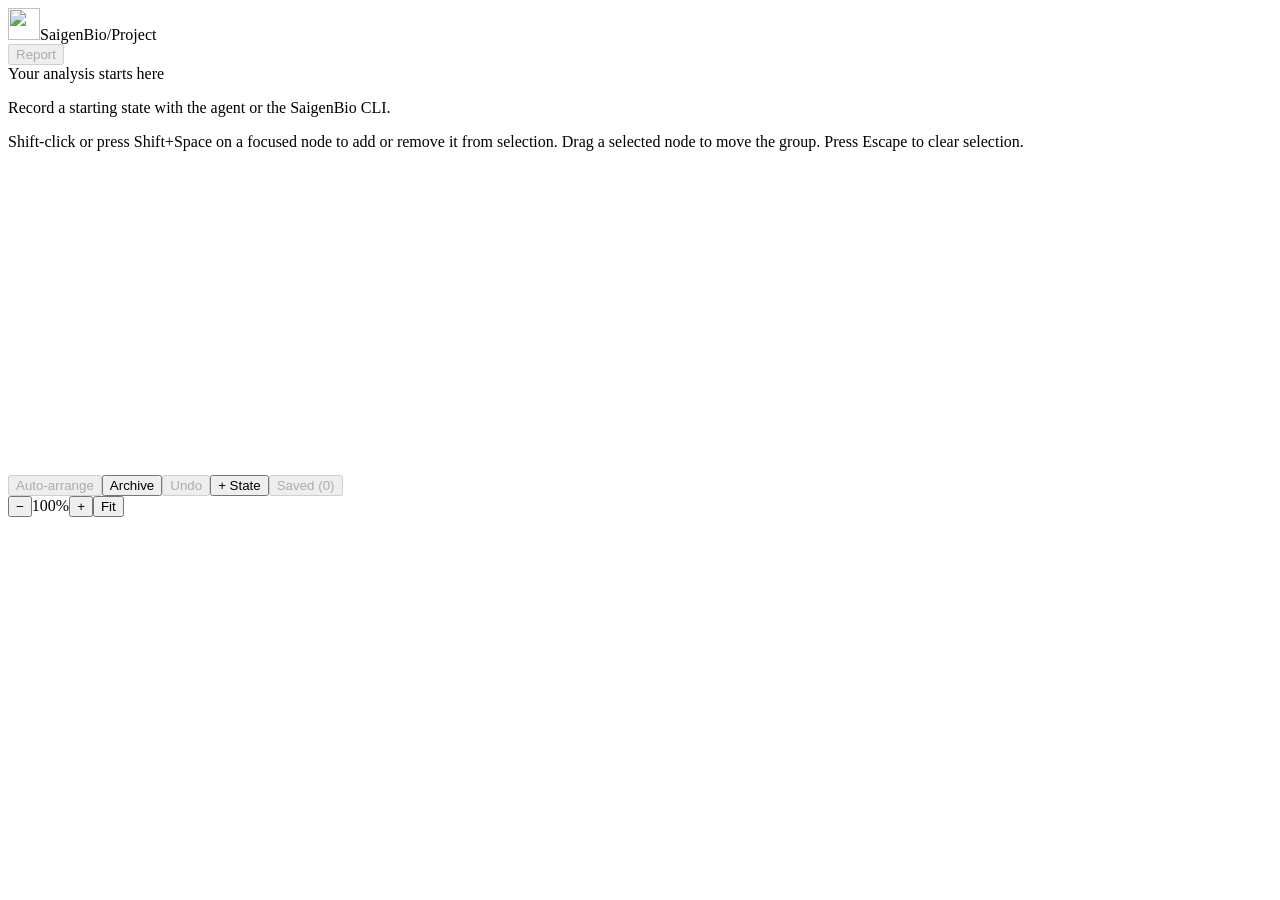
==== ui/index.html @ a232a447 "Preview collapsed analysis groups on hover Refs #76" ====
<!doctype html>
<html lang="en"><head><meta charset="utf-8"><meta name="viewport" content="width=device-width,initial-scale=1"><meta name="color-scheme" content="light"><title>SaigenBio</title><link rel="icon" href="/favicon.ico" sizes="16x16 32x32 48x48"><link rel="icon" type="image/png" sizes="32x32" href="/assets/favicon-32.png"><link rel="icon" type="image/svg+xml" sizes="any" href="/assets/favicon.svg"><link rel="stylesheet" href="/style.css"><script defer src="/geometry.js"></script><script defer src="/analysis-groups.js"></script><script defer src="/group-preview.js"></script><script defer src="/paths.js"></script><script defer src="/api.js"></script><script defer src="/reports.js"></script><script defer src="/workflows.js"></script><script defer src="/reconstruction.js"></script><script defer src="/verification.js"></script><script defer src="/story.js"></script><script defer src="/details.js"></script><script defer src="/explanation-editor.js"></script><script defer src="/detail-controller.js"></script><script defer src="/app.js"></script></head><body>
<header id="topbar">
  <div class="project"><span class="brand"><img class="brand-logo" src="/assets/favicon.svg" width="32" height="32" alt="" aria-hidden="true">SaigenBio</span><span class="slash">/</span><span class="project-name">Project</span></div>
  <div class="header-actions"><span id="connection" role="status" hidden></span><button id="report-toggle" aria-pressed="false" disabled>Report</button></div>
</header>
<main id="flow-view">
  <p id="reconstruction-notice" hidden>Reconstruction review pending · inspect states, relationships and evidence in details.</p><div id="intro"><div class="eyebrow">Your analysis starts here</div><p>Record a starting state with the agent or the SaigenBio CLI.</p></div>
  <p id="selection-help" class="visually-hidden">Shift-click or press Shift+Space on a focused node to add or remove it from selection. Drag a selected node to move the group. Press Escape to clear selection.</p>
  <div id="selection-status" class="visually-hidden" role="status" aria-live="polite" aria-atomic="true"></div>
  <div id="pipeline-banner" hidden><label for="pipeline-session">Select pipeline results</label><select id="pipeline-session" aria-label="Agent request"></select><button id="use-pipeline-targets" class="outline">Use selected results</button></div>
  <div id="viewport" class="editing" aria-label="Analysis flow. Drag the background to pan; scroll to zoom.">
    <div id="scene"><svg id="edges" aria-label="Analysis actions"></svg><div id="workflow-labels"></div><svg id="alignment-guides" aria-hidden="true"></svg><div id="nodes"></div></div>
  </div>
  <div id="report-tools" hidden><span id="report-count">Select states in report order</span><select id="report-template" aria-label="Report format"><option value="results-summary">Results summary</option><option value="analysis-notebook" selected>Analysis notebook</option><option value="reproducibility-appendix">Reproducibility appendix</option></select><button id="report-create" disabled>Preview contents</button><button id="report-cancel">Cancel</button></div>
  <div id="edit-tools"><div id="canvas-view-switch" role="group" aria-label="Canvas view" hidden><button id="view-groups" type="button" aria-pressed="true">Groups</button><button id="view-individual" type="button" aria-pressed="false">Individual nodes</button></div><button id="auto-arrange" class="outline" disabled>Auto-arrange</button><button id="open-archive" class="outline">Archive</button><button id="undo" class="outline" disabled>Undo</button><button id="add-state" class="outline">+ State</button><button id="saved-toggle" class="outline" aria-pressed="false" disabled>Saved (0)</button></div>
  <div id="saved-empty" hidden><p>No saved nodes yet.</p><button id="show-all-nodes" class="outline">Show all nodes</button></div>
  <div class="canvas-controls"><button id="zoom-out" aria-label="Zoom out">−</button><span id="zoom-label">100%</span><button id="zoom-in" aria-label="Zoom in">+</button><button id="fit">Fit</button></div>
</main>
<main id="detail-view" hidden><div id="detail-content"></div></main>
<div id="selection-tools" role="toolbar" aria-label="Canvas selection" hidden><span id="selection-count" hidden></span><span id="group-selection-hint" hidden>Drag to move together</span><button id="create-pipeline" aria-haspopup="dialog">Create pipeline…</button><span id="single-selection-actions"><button data-edit-action="edit">Edit</button><span class="separator"></span><button data-edit-action="branch">+ Branch</button><button data-edit-action="connect">Connect →</button></span></div>
<aside id="preview" hidden aria-label="State preview"></aside>
<aside id="group-preview" popover="manual" aria-labelledby="group-preview-title" hidden>
  <header class="group-preview-header">
    <div><h2 id="group-preview-title"></h2><p class="group-preview-count"></p></div>
    <button type="button" class="preview-open" data-open-group>Open group <span aria-hidden="true">→</span></button>
    <button type="button" class="group-preview-close" data-close-group-preview aria-label="Close group preview">×</button>
  </header>
  <span class="visually-hidden" id="group-preview-instructions">Tab to the group preview. Escape closes it.</span>
  <div class="group-preview-graph" role="region" aria-label="Internal graph">
    <div class="group-preview-scene"><div class="group-preview-stage"></div></div>
  </div>
</aside>
<aside id="action-preview" hidden aria-label="Action details"></aside>
<dialog id="editor"><form id="editor-form"><div class="modal-top"><h2 id="editor-title">Edit state</h2><button type="button" id="close-editor" aria-label="Close editor">×</button></div><div id="editor-fields"></div><p id="form-error" role="alert"></p><p class="edit-notice">Edits are saved to this project. Plans do not run commands.</p><div class="modal-bottom"><button type="button" class="remove" id="delete-item" hidden>Delete</button><button type="button" class="quiet" id="cancel-editor">Cancel</button><button class="primary" type="submit">Save</button></div></form></dialog>
<dialog id="pipeline-dialog" aria-labelledby="pipeline-title"><div class="modal-top"><h2 id="pipeline-title">Create pipeline</h2><button id="close-pipeline" aria-label="Close pipeline">×</button></div><form id="pipeline-form"><div id="pipeline-targets"></div><p id="pipeline-error" role="alert"></p><div class="modal-bottom"><button id="prepare-pipeline" class="primary" type="submit">Use selected results</button></div></form></dialog>
<dialog id="groups-dialog" aria-labelledby="groups-title"><div class="modal-top"><h2 id="groups-title">Underlying dependencies</h2><button id="close-groups" aria-label="Close dependencies">×</button></div><div id="groups-body"></div></dialog>
<dialog id="archive-dialog" aria-labelledby="archive-title"><div class="modal-top"><h2 id="archive-title">Archived work</h2><button id="close-archive" aria-label="Close archive">×</button></div><div id="archive-body"></div></dialog>
<dialog id="explanation-dialog" aria-labelledby="explanation-title"><form id="explanation-form"><div class="modal-top"><h2 id="explanation-title">Add explanation</h2><button type="button" id="close-explanation" aria-label="Close explanation">×</button></div><div id="explanation-fields"></div><p id="explanation-error" role="alert"></p><p class="edit-notice">Saved as a new attributed statement. Earlier versions and execution facts remain in history.</p><div class="modal-bottom"><button class="primary" type="submit">Record explanation</button></div></form></dialog>
<div id="toast" role="status" hidden></div>
<dialog id="artifact-dialog"><div class="modal-top"><h2 id="artifact-title">File</h2><button id="close-artifact" aria-label="Close file preview">×</button></div><div id="artifact-body"></div></dialog>
<aside id="report-progress" aria-label="Report generation" hidden><div class="report-progress-heading"><span class="report-spinner" aria-hidden="true"></span><strong id="report-status" role="status" aria-live="polite" aria-atomic="true"></strong></div><p id="report-error" role="alert"></p><button id="report-pdf" class="primary" hidden><span aria-hidden="true">↓</span> Download PDF</button><div class="report-progress-actions"><button id="report-source" hidden>Source bundle</button><button id="report-log" hidden>Download render log</button><button id="report-dismiss">Close</button></div></aside>
<dialog id="report-preview" aria-labelledby="report-preview-title"><div class="modal-top"><h2 id="report-preview-title">Report contents</h2><button id="report-preview-close" aria-label="Close report preview">×</button></div><div id="report-preview-body"></div><div class="modal-bottom"><button id="report-export" class="primary">Generate PDF</button></div></dialog>
</body></html>
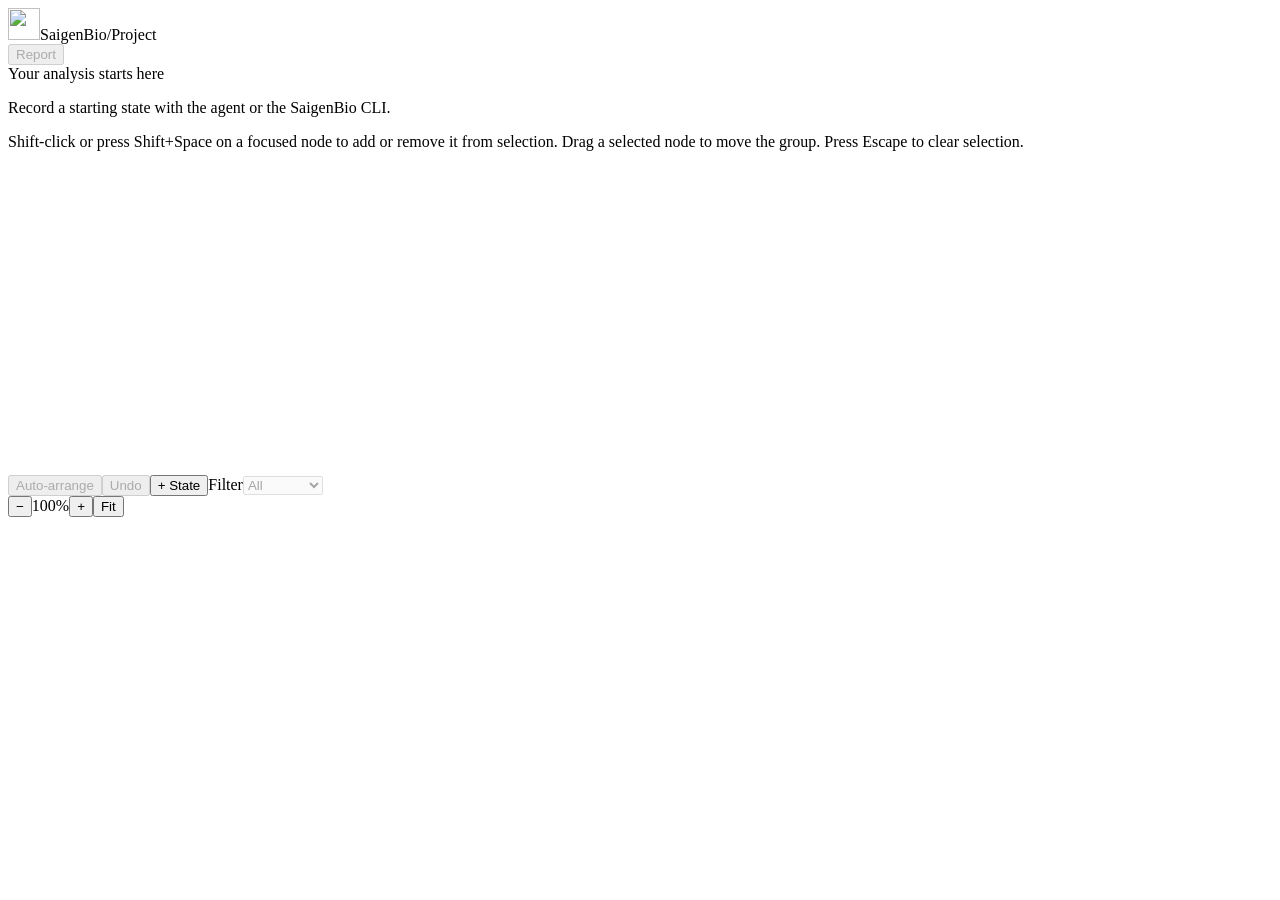
==== commit 8e78fe7f: "Simplify canvas pipeline selection, group spacing, and filters Refs #81, #82, and #83" ====
--- a/ui/index.html
+++ b/ui/index.html
@@ -13,12 +13,12 @@
     <div id="scene"><svg id="edges" aria-label="Analysis actions"></svg><div id="workflow-labels"></div><svg id="alignment-guides" aria-hidden="true"></svg><div id="nodes"></div></div>
   </div>
   <div id="report-tools" hidden><span id="report-count">Select states in report order</span><select id="report-template" aria-label="Report format"><option value="results-summary">Results summary</option><option value="analysis-notebook" selected>Analysis notebook</option><option value="reproducibility-appendix">Reproducibility appendix</option></select><button id="report-create" disabled>Preview contents</button><button id="report-cancel">Cancel</button></div>
-  <div id="edit-tools"><div id="canvas-view-switch" role="group" aria-label="Canvas view" hidden><button id="view-groups" type="button" aria-pressed="true">Groups</button><button id="view-individual" type="button" aria-pressed="false">Individual nodes</button></div><button id="auto-arrange" class="outline" disabled>Auto-arrange</button><button id="open-archive" class="outline">Archive</button><button id="undo" class="outline" disabled>Undo</button><button id="add-state" class="outline">+ State</button><button id="saved-toggle" class="outline" aria-pressed="false" disabled>Saved (0)</button></div>
+  <div id="edit-tools"><div id="canvas-view-switch" role="group" aria-label="Canvas view" hidden><button id="view-groups" type="button" aria-pressed="true">Groups</button><button id="view-individual" type="button" aria-pressed="false">Individual nodes</button></div><button id="auto-arrange" class="outline" disabled>Auto-arrange</button><button id="undo" class="outline" disabled>Undo</button><button id="add-state" class="outline">+ State</button><label id="canvas-filter-control" class="outline">Filter<select id="canvas-filter" disabled><option value="all">All</option><option id="filter-saved" value="saved">Saved (0)</option><option value="archived">Archived</option></select></label></div>
   <div id="saved-empty" hidden><p>No saved nodes yet.</p><button id="show-all-nodes" class="outline">Show all nodes</button></div>
   <div class="canvas-controls"><button id="zoom-out" aria-label="Zoom out">−</button><span id="zoom-label">100%</span><button id="zoom-in" aria-label="Zoom in">+</button><button id="fit">Fit</button></div>
 </main>
 <main id="detail-view" hidden><div id="detail-content"></div></main>
-<div id="selection-tools" role="toolbar" aria-label="Canvas selection" hidden><span id="selection-count" hidden></span><span id="group-selection-hint" hidden>Drag to move together</span><button id="create-pipeline" aria-haspopup="dialog">Create pipeline…</button><span id="single-selection-actions"><button data-edit-action="edit">Edit</button><span class="separator"></span><button data-edit-action="branch">+ Branch</button><button data-edit-action="connect">Connect →</button></span></div>
+<div id="selection-tools" role="toolbar" aria-label="Canvas selection" hidden><span id="selection-count" hidden></span><span id="group-selection-hint" hidden>Drag to move together</span><button id="copy-node-ids" type="button">Copy node IDs</button><span id="single-selection-actions"><button data-edit-action="edit">Edit</button><span class="separator"></span><button data-edit-action="branch">+ Branch</button><button data-edit-action="connect">Connect →</button></span></div>
 <aside id="preview" hidden aria-label="State preview"></aside>
 <aside id="group-preview" popover="manual" aria-labelledby="group-preview-title" hidden>
   <header class="group-preview-header">
@@ -33,7 +33,7 @@
 </aside>
 <aside id="action-preview" hidden aria-label="Action details"></aside>
 <dialog id="editor"><form id="editor-form"><div class="modal-top"><h2 id="editor-title">Edit state</h2><button type="button" id="close-editor" aria-label="Close editor">×</button></div><div id="editor-fields"></div><p id="form-error" role="alert"></p><p class="edit-notice">Edits are saved to this project. Plans do not run commands.</p><div class="modal-bottom"><button type="button" class="remove" id="delete-item" hidden>Delete</button><button type="button" class="quiet" id="cancel-editor">Cancel</button><button class="primary" type="submit">Save</button></div></form></dialog>
-<dialog id="pipeline-dialog" aria-labelledby="pipeline-title"><div class="modal-top"><h2 id="pipeline-title">Create pipeline</h2><button id="close-pipeline" aria-label="Close pipeline">×</button></div><form id="pipeline-form"><div id="pipeline-targets"></div><p id="pipeline-error" role="alert"></p><div class="modal-bottom"><button id="prepare-pipeline" class="primary" type="submit">Use selected results</button></div></form></dialog>
+<dialog id="node-ids-dialog" aria-labelledby="node-ids-title"><div class="modal-top"><h2 id="node-ids-title">Selected node IDs</h2><button id="close-node-ids" aria-label="Close node IDs">×</button></div><textarea id="node-ids-text" aria-label="Selected node IDs" readonly rows="6"></textarea></dialog>
 <dialog id="groups-dialog" aria-labelledby="groups-title"><div class="modal-top"><h2 id="groups-title">Underlying dependencies</h2><button id="close-groups" aria-label="Close dependencies">×</button></div><div id="groups-body"></div></dialog>
 <dialog id="archive-dialog" aria-labelledby="archive-title"><div class="modal-top"><h2 id="archive-title">Archived work</h2><button id="close-archive" aria-label="Close archive">×</button></div><div id="archive-body"></div></dialog>
 <dialog id="explanation-dialog" aria-labelledby="explanation-title"><form id="explanation-form"><div class="modal-top"><h2 id="explanation-title">Add explanation</h2><button type="button" id="close-explanation" aria-label="Close explanation">×</button></div><div id="explanation-fields"></div><p id="explanation-error" role="alert"></p><p class="edit-notice">Saved as a new attributed statement. Earlier versions and execution facts remain in history.</p><div class="modal-bottom"><button class="primary" type="submit">Record explanation</button></div></form></dialog>
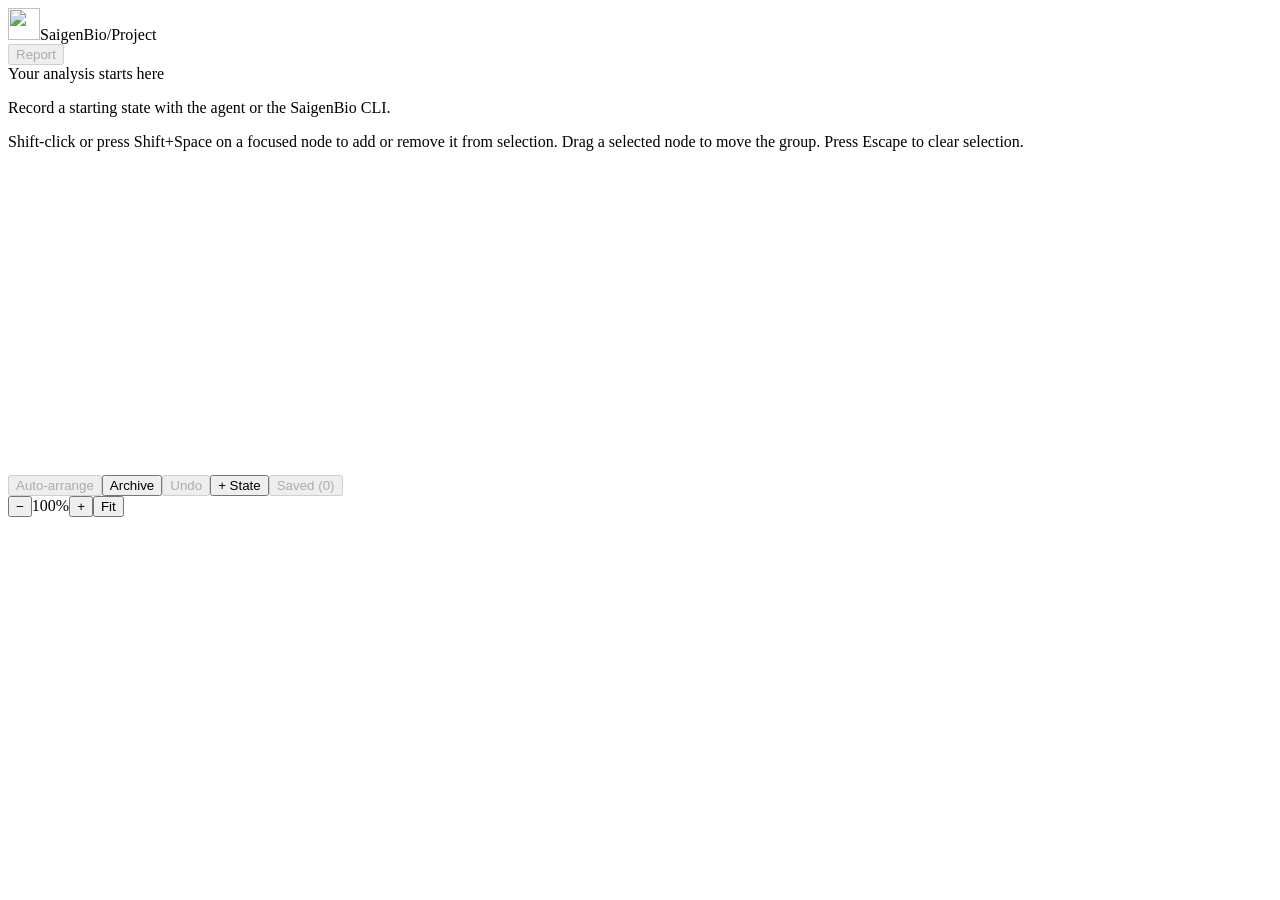
==== commit 150f7f04: "Merge pull request #80 from khan-lab/feat/dedicated-group-view Show previews and bookmarks in a dedi" ====
--- a/ui/index.html
+++ b/ui/index.html
@@ -12,13 +12,14 @@
   <div id="viewport" class="editing" aria-label="Analysis flow. Drag the background to pan; scroll to zoom.">
     <div id="scene"><svg id="edges" aria-label="Analysis actions"></svg><div id="workflow-labels"></div><svg id="alignment-guides" aria-hidden="true"></svg><div id="nodes"></div></div>
   </div>
+  <div id="group-view-bar" hidden><button id="back-to-canvas" class="outline" type="button">← Back to canvas</button><h1 id="group-view-title"></h1></div>
   <div id="report-tools" hidden><span id="report-count">Select states in report order</span><select id="report-template" aria-label="Report format"><option value="results-summary">Results summary</option><option value="analysis-notebook" selected>Analysis notebook</option><option value="reproducibility-appendix">Reproducibility appendix</option></select><button id="report-create" disabled>Preview contents</button><button id="report-cancel">Cancel</button></div>
-  <div id="edit-tools"><div id="canvas-view-switch" role="group" aria-label="Canvas view" hidden><button id="view-groups" type="button" aria-pressed="true">Groups</button><button id="view-individual" type="button" aria-pressed="false">Individual nodes</button></div><button id="auto-arrange" class="outline" disabled>Auto-arrange</button><button id="undo" class="outline" disabled>Undo</button><button id="add-state" class="outline">+ State</button><label id="canvas-filter-control" class="outline">Filter<select id="canvas-filter" disabled><option value="all">All</option><option id="filter-saved" value="saved">Saved (0)</option><option value="archived">Archived</option></select></label></div>
+  <div id="edit-tools"><div id="canvas-view-switch" role="group" aria-label="Canvas view" hidden><button id="view-groups" type="button" aria-pressed="true">Groups</button><button id="view-individual" type="button" aria-pressed="false">Individual nodes</button></div><button id="auto-arrange" class="outline" disabled>Auto-arrange</button><button id="open-archive" class="outline">Archive</button><button id="undo" class="outline" disabled>Undo</button><button id="add-state" class="outline">+ State</button><button id="saved-toggle" class="outline" aria-pressed="false" disabled>Saved (0)</button></div>
   <div id="saved-empty" hidden><p>No saved nodes yet.</p><button id="show-all-nodes" class="outline">Show all nodes</button></div>
   <div class="canvas-controls"><button id="zoom-out" aria-label="Zoom out">−</button><span id="zoom-label">100%</span><button id="zoom-in" aria-label="Zoom in">+</button><button id="fit">Fit</button></div>
 </main>
 <main id="detail-view" hidden><div id="detail-content"></div></main>
-<div id="selection-tools" role="toolbar" aria-label="Canvas selection" hidden><span id="selection-count" hidden></span><span id="group-selection-hint" hidden>Drag to move together</span><button id="copy-node-ids" type="button">Copy node IDs</button><span id="single-selection-actions"><button data-edit-action="edit">Edit</button><span class="separator"></span><button data-edit-action="branch">+ Branch</button><button data-edit-action="connect">Connect →</button></span></div>
+<div id="selection-tools" role="toolbar" aria-label="Canvas selection" hidden><span id="selection-count" hidden></span><span id="group-selection-hint" hidden>Drag to move together</span><button id="create-pipeline" aria-haspopup="dialog">Create pipeline…</button><span id="single-selection-actions"><button data-edit-action="edit">Edit</button><span class="separator"></span><button data-edit-action="branch">+ Branch</button><button data-edit-action="connect">Connect →</button></span></div>
 <aside id="preview" hidden aria-label="State preview"></aside>
 <aside id="group-preview" popover="manual" aria-labelledby="group-preview-title" hidden>
   <header class="group-preview-header">
@@ -33,7 +34,7 @@
 </aside>
 <aside id="action-preview" hidden aria-label="Action details"></aside>
 <dialog id="editor"><form id="editor-form"><div class="modal-top"><h2 id="editor-title">Edit state</h2><button type="button" id="close-editor" aria-label="Close editor">×</button></div><div id="editor-fields"></div><p id="form-error" role="alert"></p><p class="edit-notice">Edits are saved to this project. Plans do not run commands.</p><div class="modal-bottom"><button type="button" class="remove" id="delete-item" hidden>Delete</button><button type="button" class="quiet" id="cancel-editor">Cancel</button><button class="primary" type="submit">Save</button></div></form></dialog>
-<dialog id="node-ids-dialog" aria-labelledby="node-ids-title"><div class="modal-top"><h2 id="node-ids-title">Selected node IDs</h2><button id="close-node-ids" aria-label="Close node IDs">×</button></div><textarea id="node-ids-text" aria-label="Selected node IDs" readonly rows="6"></textarea></dialog>
+<dialog id="pipeline-dialog" aria-labelledby="pipeline-title"><div class="modal-top"><h2 id="pipeline-title">Create pipeline</h2><button id="close-pipeline" aria-label="Close pipeline">×</button></div><form id="pipeline-form"><div id="pipeline-targets"></div><p id="pipeline-error" role="alert"></p><div class="modal-bottom"><button id="prepare-pipeline" class="primary" type="submit">Use selected results</button></div></form></dialog>
 <dialog id="groups-dialog" aria-labelledby="groups-title"><div class="modal-top"><h2 id="groups-title">Underlying dependencies</h2><button id="close-groups" aria-label="Close dependencies">×</button></div><div id="groups-body"></div></dialog>
 <dialog id="archive-dialog" aria-labelledby="archive-title"><div class="modal-top"><h2 id="archive-title">Archived work</h2><button id="close-archive" aria-label="Close archive">×</button></div><div id="archive-body"></div></dialog>
 <dialog id="explanation-dialog" aria-labelledby="explanation-title"><form id="explanation-form"><div class="modal-top"><h2 id="explanation-title">Add explanation</h2><button type="button" id="close-explanation" aria-label="Close explanation">×</button></div><div id="explanation-fields"></div><p id="explanation-error" role="alert"></p><p class="edit-notice">Saved as a new attributed statement. Earlier versions and execution facts remain in history.</p><div class="modal-bottom"><button class="primary" type="submit">Record explanation</button></div></form></dialog>
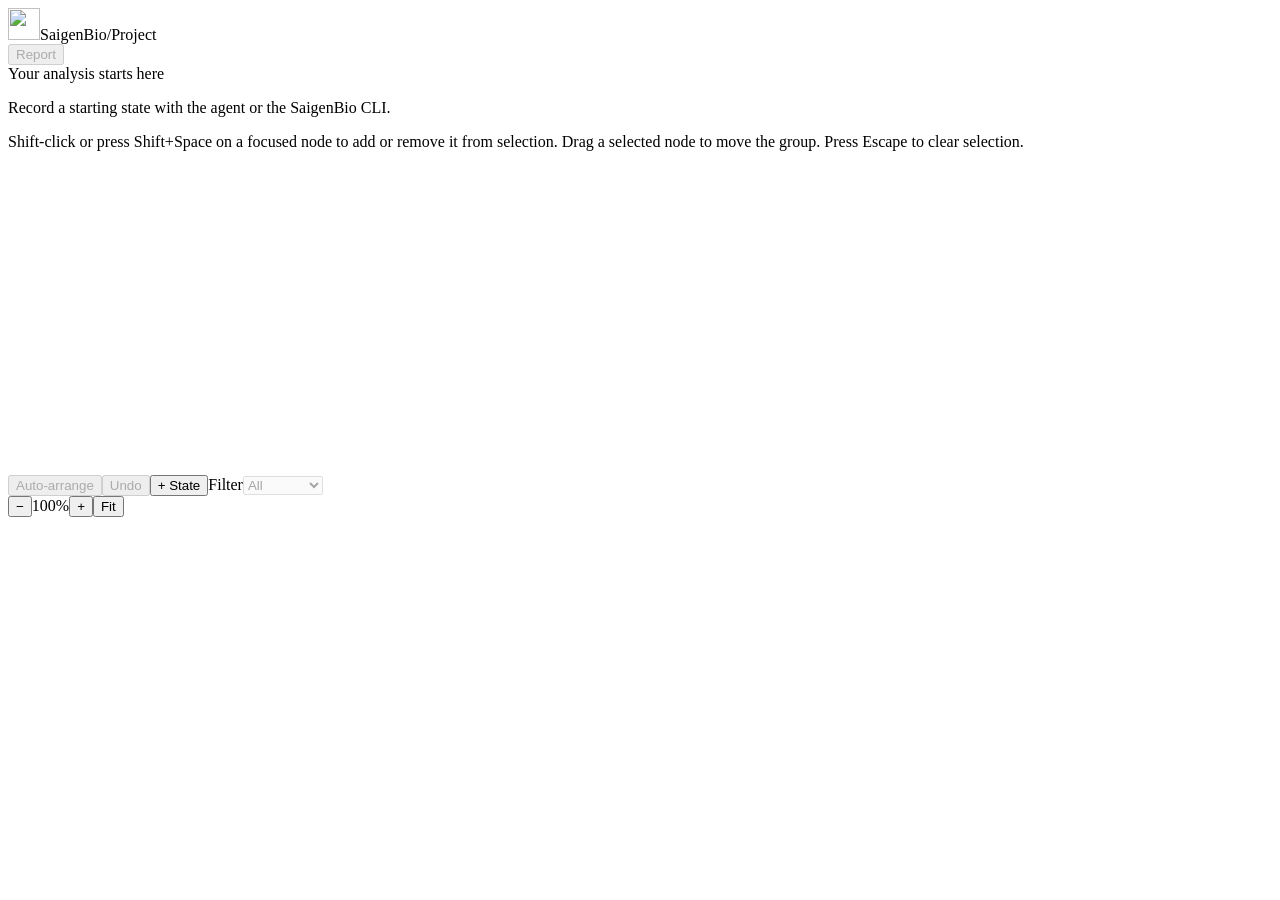
==== commit 39c1d1af: "Merge main and integrate pipeline selection in group views" ====
--- a/ui/index.html
+++ b/ui/index.html
@@ -12,14 +12,14 @@
   <div id="viewport" class="editing" aria-label="Analysis flow. Drag the background to pan; scroll to zoom.">
     <div id="scene"><svg id="edges" aria-label="Analysis actions"></svg><div id="workflow-labels"></div><svg id="alignment-guides" aria-hidden="true"></svg><div id="nodes"></div></div>
   </div>
-  <div id="group-view-bar" hidden><button id="back-to-canvas" class="outline" type="button">← Back to canvas</button><h1 id="group-view-title"></h1></div>
+  <div id="group-view-bar" hidden><button id="back-to-canvas" class="outline" type="button">← Back to canvas</button><h1 id="group-view-title"></h1><button id="select-group-nodes" class="outline" type="button" aria-pressed="false">Select nodes</button></div>
   <div id="report-tools" hidden><span id="report-count">Select states in report order</span><select id="report-template" aria-label="Report format"><option value="results-summary">Results summary</option><option value="analysis-notebook" selected>Analysis notebook</option><option value="reproducibility-appendix">Reproducibility appendix</option></select><button id="report-create" disabled>Preview contents</button><button id="report-cancel">Cancel</button></div>
-  <div id="edit-tools"><div id="canvas-view-switch" role="group" aria-label="Canvas view" hidden><button id="view-groups" type="button" aria-pressed="true">Groups</button><button id="view-individual" type="button" aria-pressed="false">Individual nodes</button></div><button id="auto-arrange" class="outline" disabled>Auto-arrange</button><button id="open-archive" class="outline">Archive</button><button id="undo" class="outline" disabled>Undo</button><button id="add-state" class="outline">+ State</button><button id="saved-toggle" class="outline" aria-pressed="false" disabled>Saved (0)</button></div>
+  <div id="edit-tools"><div id="canvas-view-switch" role="group" aria-label="Canvas view" hidden><button id="view-groups" type="button" aria-pressed="true">Groups</button><button id="view-individual" type="button" aria-pressed="false">Individual nodes</button></div><button id="auto-arrange" class="outline" disabled>Auto-arrange</button><button id="undo" class="outline" disabled>Undo</button><button id="add-state" class="outline">+ State</button><label id="canvas-filter-control" class="outline">Filter<select id="canvas-filter" disabled><option value="all">All</option><option id="filter-saved" value="saved">Saved (0)</option><option value="archived">Archived</option></select></label></div>
   <div id="saved-empty" hidden><p>No saved nodes yet.</p><button id="show-all-nodes" class="outline">Show all nodes</button></div>
   <div class="canvas-controls"><button id="zoom-out" aria-label="Zoom out">−</button><span id="zoom-label">100%</span><button id="zoom-in" aria-label="Zoom in">+</button><button id="fit">Fit</button></div>
 </main>
 <main id="detail-view" hidden><div id="detail-content"></div></main>
-<div id="selection-tools" role="toolbar" aria-label="Canvas selection" hidden><span id="selection-count" hidden></span><span id="group-selection-hint" hidden>Drag to move together</span><button id="create-pipeline" aria-haspopup="dialog">Create pipeline…</button><span id="single-selection-actions"><button data-edit-action="edit">Edit</button><span class="separator"></span><button data-edit-action="branch">+ Branch</button><button data-edit-action="connect">Connect →</button></span></div>
+<div id="selection-tools" role="toolbar" aria-label="Canvas selection" hidden><span id="selection-count" hidden></span><span id="group-selection-hint" hidden>Drag to move together</span><button id="copy-node-ids" type="button">Copy node IDs</button><span id="single-selection-actions"><button data-edit-action="edit">Edit</button><span class="separator"></span><button data-edit-action="branch">+ Branch</button><button data-edit-action="connect">Connect →</button></span></div>
 <aside id="preview" hidden aria-label="State preview"></aside>
 <aside id="group-preview" popover="manual" aria-labelledby="group-preview-title" hidden>
   <header class="group-preview-header">
@@ -34,7 +34,7 @@
 </aside>
 <aside id="action-preview" hidden aria-label="Action details"></aside>
 <dialog id="editor"><form id="editor-form"><div class="modal-top"><h2 id="editor-title">Edit state</h2><button type="button" id="close-editor" aria-label="Close editor">×</button></div><div id="editor-fields"></div><p id="form-error" role="alert"></p><p class="edit-notice">Edits are saved to this project. Plans do not run commands.</p><div class="modal-bottom"><button type="button" class="remove" id="delete-item" hidden>Delete</button><button type="button" class="quiet" id="cancel-editor">Cancel</button><button class="primary" type="submit">Save</button></div></form></dialog>
-<dialog id="pipeline-dialog" aria-labelledby="pipeline-title"><div class="modal-top"><h2 id="pipeline-title">Create pipeline</h2><button id="close-pipeline" aria-label="Close pipeline">×</button></div><form id="pipeline-form"><div id="pipeline-targets"></div><p id="pipeline-error" role="alert"></p><div class="modal-bottom"><button id="prepare-pipeline" class="primary" type="submit">Use selected results</button></div></form></dialog>
+<dialog id="node-ids-dialog" aria-labelledby="node-ids-title"><div class="modal-top"><h2 id="node-ids-title">Selected node IDs</h2><button id="close-node-ids" aria-label="Close node IDs">×</button></div><textarea id="node-ids-text" aria-label="Selected node IDs" readonly rows="6"></textarea></dialog>
 <dialog id="groups-dialog" aria-labelledby="groups-title"><div class="modal-top"><h2 id="groups-title">Underlying dependencies</h2><button id="close-groups" aria-label="Close dependencies">×</button></div><div id="groups-body"></div></dialog>
 <dialog id="archive-dialog" aria-labelledby="archive-title"><div class="modal-top"><h2 id="archive-title">Archived work</h2><button id="close-archive" aria-label="Close archive">×</button></div><div id="archive-body"></div></dialog>
 <dialog id="explanation-dialog" aria-labelledby="explanation-title"><form id="explanation-form"><div class="modal-top"><h2 id="explanation-title">Add explanation</h2><button type="button" id="close-explanation" aria-label="Close explanation">×</button></div><div id="explanation-fields"></div><p id="explanation-error" role="alert"></p><p class="edit-notice">Saved as a new attributed statement. Earlier versions and execution facts remain in history.</p><div class="modal-bottom"><button class="primary" type="submit">Record explanation</button></div></form></dialog>
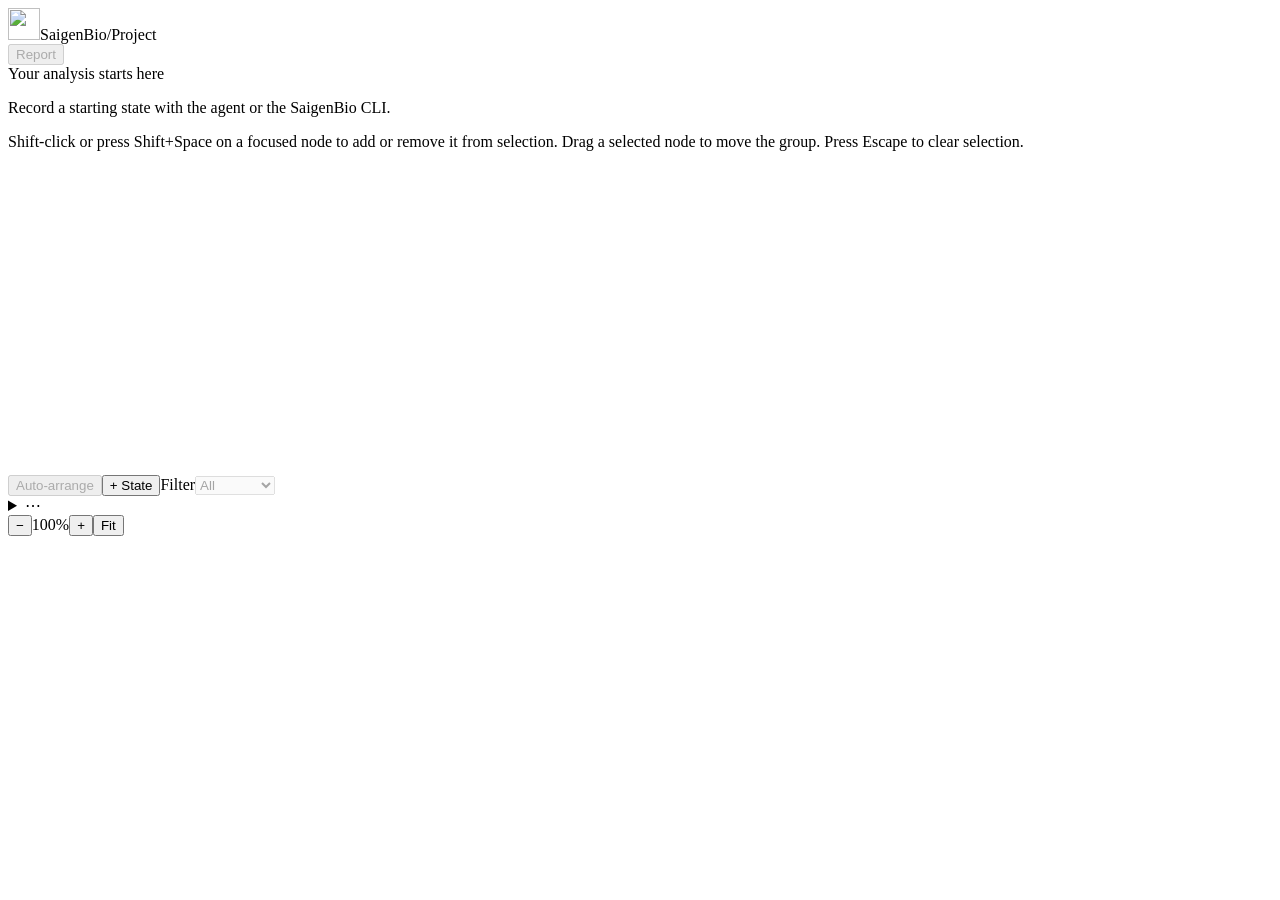
==== commit 6888db57: "Move Undo into the Canvas options menu Refs #85" ====
--- a/ui/index.html
+++ b/ui/index.html
@@ -14,7 +14,7 @@
   </div>
   <div id="group-view-bar" hidden><button id="back-to-canvas" class="outline" type="button">← Back to canvas</button><h1 id="group-view-title"></h1><button id="select-group-nodes" class="outline" type="button" aria-pressed="false">Select nodes</button></div>
   <div id="report-tools" hidden><span id="report-count">Select states in report order</span><select id="report-template" aria-label="Report format"><option value="results-summary">Results summary</option><option value="analysis-notebook" selected>Analysis notebook</option><option value="reproducibility-appendix">Reproducibility appendix</option></select><button id="report-create" disabled>Preview contents</button><button id="report-cancel">Cancel</button></div>
-  <div id="edit-tools"><div id="canvas-view-switch" role="group" aria-label="Canvas view" hidden><button id="view-groups" type="button" aria-pressed="true">Groups</button><button id="view-individual" type="button" aria-pressed="false">Individual nodes</button></div><button id="auto-arrange" class="outline" disabled>Auto-arrange</button><button id="undo" class="outline" disabled>Undo</button><button id="add-state" class="outline">+ State</button><label id="canvas-filter-control" class="outline">Filter<select id="canvas-filter" disabled><option value="all">All</option><option id="filter-saved" value="saved">Saved (0)</option><option value="archived">Archived</option></select></label></div>
+  <div id="edit-tools"><div id="canvas-view-switch" role="group" aria-label="Canvas view" hidden><button id="view-groups" type="button" aria-pressed="true">Groups</button><button id="view-individual" type="button" aria-pressed="false">Individual nodes</button></div><button id="auto-arrange" class="outline" disabled>Auto-arrange</button><button id="add-state" class="outline">+ State</button><label id="canvas-filter-control" class="outline">Filter<select id="canvas-filter" disabled><option value="all">All</option><option id="filter-saved" value="saved">Saved (0)</option><option value="archived">Archived</option></select></label><details id="canvas-menu"><summary id="canvas-menu-toggle" class="outline" aria-label="Canvas options" title="Canvas options">⋯</summary><div class="canvas-menu-panel"><button id="undo" type="button" disabled>Undo <kbd id="undo-shortcut" aria-hidden="true">Ctrl+Z</kbd></button></div></details></div>
   <div id="saved-empty" hidden><p>No saved nodes yet.</p><button id="show-all-nodes" class="outline">Show all nodes</button></div>
   <div class="canvas-controls"><button id="zoom-out" aria-label="Zoom out">−</button><span id="zoom-label">100%</span><button id="zoom-in" aria-label="Zoom in">+</button><button id="fit">Fit</button></div>
 </main>
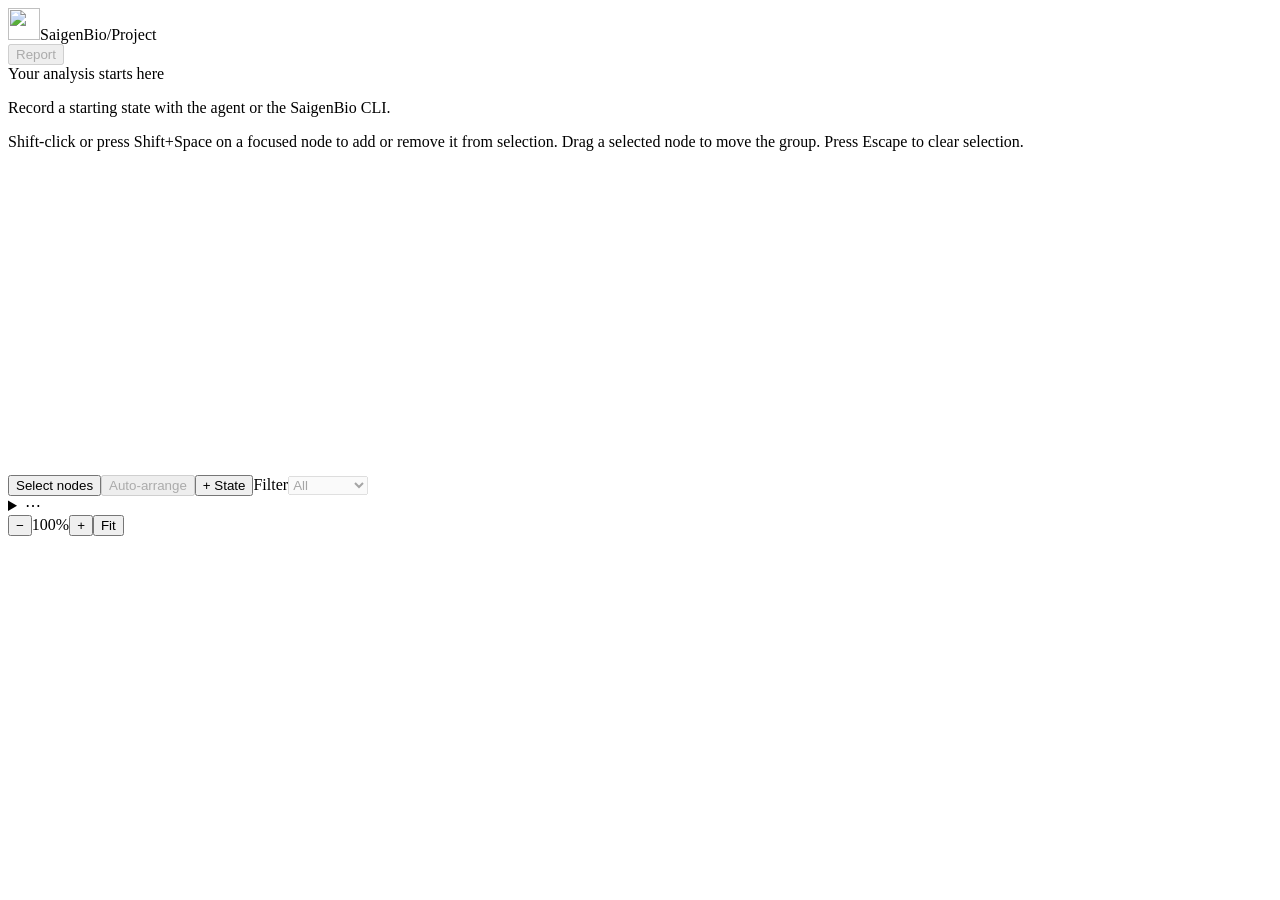
==== commit b8617cc0: "Archive Canvas selections with batch undo and restore" ====
--- a/ui/index.html
+++ b/ui/index.html
@@ -14,12 +14,12 @@
   </div>
   <div id="group-view-bar" hidden><button id="back-to-canvas" class="outline" type="button">← Back to canvas</button><h1 id="group-view-title"></h1><button id="select-group-nodes" class="outline" type="button" aria-pressed="false">Select nodes</button></div>
   <div id="report-tools" hidden><span id="report-count">Select states in report order</span><select id="report-template" aria-label="Report format"><option value="results-summary">Results summary</option><option value="analysis-notebook" selected>Analysis notebook</option><option value="reproducibility-appendix">Reproducibility appendix</option></select><button id="report-create" disabled>Preview contents</button><button id="report-cancel">Cancel</button></div>
-  <div id="edit-tools"><div id="canvas-view-switch" role="group" aria-label="Canvas view" hidden><button id="view-groups" type="button" aria-pressed="true">Groups</button><button id="view-individual" type="button" aria-pressed="false">Individual nodes</button></div><button id="auto-arrange" class="outline" disabled>Auto-arrange</button><button id="add-state" class="outline">+ State</button><label id="canvas-filter-control" class="outline">Filter<select id="canvas-filter" disabled><option value="all">All</option><option id="filter-saved" value="saved">Saved (0)</option><option value="archived">Archived</option></select></label><details id="canvas-menu"><summary id="canvas-menu-toggle" class="outline" aria-label="Canvas options" title="Canvas options">⋯</summary><div class="canvas-menu-panel"><button id="undo" type="button" disabled>Undo <kbd id="undo-shortcut" aria-hidden="true">Ctrl+Z</kbd></button></div></details></div>
+  <div id="edit-tools"><div id="canvas-view-switch" role="group" aria-label="Canvas view" hidden><button id="view-groups" type="button" aria-pressed="true">Groups</button><button id="view-individual" type="button" aria-pressed="false">Individual nodes</button></div><button id="select-canvas-nodes" class="outline" type="button" aria-pressed="false">Select nodes</button><button id="auto-arrange" class="outline" disabled>Auto-arrange</button><button id="add-state" class="outline">+ State</button><label id="canvas-filter-control" class="outline">Filter<select id="canvas-filter" disabled><option value="all">All</option><option id="filter-saved" value="saved">Saved (0)</option><option value="archived">Archived</option></select></label><details id="canvas-menu"><summary id="canvas-menu-toggle" class="outline" aria-label="Canvas options" title="Canvas options">⋯</summary><div class="canvas-menu-panel"><button id="undo" type="button" disabled>Undo <kbd id="undo-shortcut" aria-hidden="true">Ctrl+Z</kbd></button></div></details></div>
   <div id="saved-empty" hidden><p>No saved nodes yet.</p><button id="show-all-nodes" class="outline">Show all nodes</button></div>
   <div class="canvas-controls"><button id="zoom-out" aria-label="Zoom out">−</button><span id="zoom-label">100%</span><button id="zoom-in" aria-label="Zoom in">+</button><button id="fit">Fit</button></div>
 </main>
 <main id="detail-view" hidden><div id="detail-content"></div></main>
-<div id="selection-tools" role="toolbar" aria-label="Canvas selection" hidden><span id="selection-count" hidden></span><span id="group-selection-hint" hidden>Drag to move together</span><button id="copy-node-ids" type="button">Copy node IDs</button><span id="single-selection-actions"><button data-edit-action="edit">Edit</button><span class="separator"></span><button data-edit-action="branch">+ Branch</button><button data-edit-action="connect">Connect →</button></span></div>
+<div id="selection-tools" role="toolbar" aria-label="Canvas selection" hidden><span id="selection-count" hidden></span><span id="group-selection-hint" hidden>Drag to move together</span><button id="copy-node-ids" type="button">Copy node IDs</button><span id="single-selection-actions"><button data-edit-action="edit">Edit</button><span class="separator"></span><button data-edit-action="branch">+ Branch</button><button data-edit-action="connect">Connect →</button></span><details id="selection-menu" class="archive-menu"><summary aria-label="Selection actions">⋯</summary><div class="canvas-menu-panel"><button id="archive-selection" type="button">Archive from canvas</button><p id="archive-selection-hint" class="archive-hint"></p></div></details></div>
 <aside id="preview" hidden aria-label="State preview"></aside>
 <aside id="group-preview" popover="manual" aria-labelledby="group-preview-title" hidden>
   <header class="group-preview-header">
